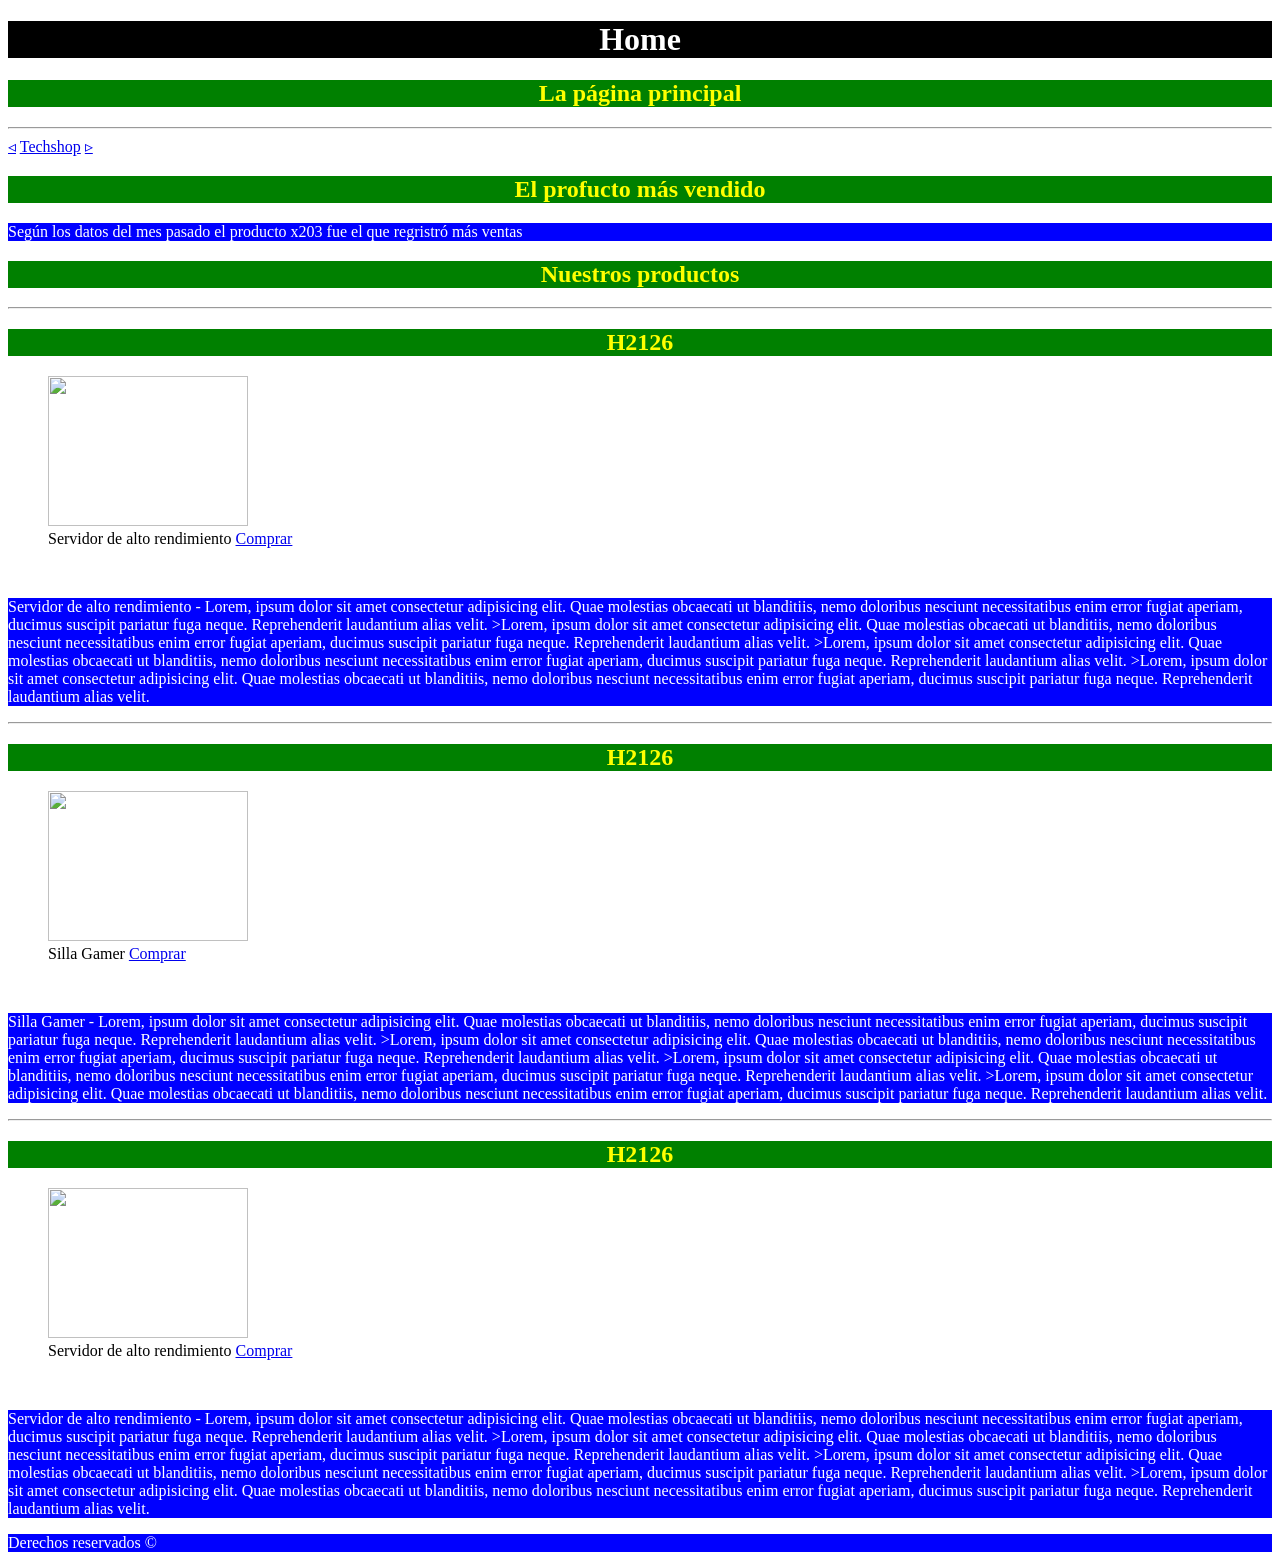
==== Tienda/src/main/resources/static/index.html @ 8a56ec21 "Desarrollo web segunda semana" ====
<!DOCTYPE html>
<!--
Click nbfs://nbhost/SystemFileSystem/Templates/Licenses/license-default.txt to change this license
Click nbfs://nbhost/SystemFileSystem/Templates/Other/html.html to edit this template
-->
<html>
    <head>
        <title>Techshop</title>
        <meta charset="UTF-8">
        <link href="css/Estilos.css" rel="stylesheet" type="text/css"/>
    </head>
    <body>
        <header>
            <h1 style="text-align:center; background-color:black;color:white">Home</h1>
            <h2>La página principal</h2>
            <hr/>
            <nav>
                <a href="ejemplo7.html">&triangleleft;</a>
                <a href="index.html">Techshop</a>
                <a href="ejemplo2.html">&triangleright;</a>
                
            </nav>
        </header>
        
        <aside>
            <h2>El profucto más vendido</h2>
            <p>Según los datos del mes pasado el producto x203 fue el que regristró más ventas</p>
        </aside>
        <section>
            <h2>Nuestros productos</h2>
            <article>
                <hr/>
                <h2>H2126</h2>
                <figure>
                    <img src="https://revista.mexis.net/wp-content/uploads/2016/07/servidorfisico-1.jpg" alt="" style="width: 200px;height: 150px"/>
                    <figcaption>Servidor de alto rendimiento  <a href="#">Comprar</a></figcaption>
                </figure>
                <br/>
                <p>Servidor de alto rendimiento - Lorem, ipsum dolor sit amet consectetur adipisicing elit. Quae molestias obcaecati ut blanditiis, nemo doloribus nesciunt necessitatibus enim error fugiat aperiam, ducimus suscipit pariatur fuga neque. Reprehenderit laudantium alias velit. >Lorem, ipsum dolor sit amet consectetur adipisicing elit. Quae molestias obcaecati ut blanditiis, nemo doloribus nesciunt necessitatibus enim error fugiat aperiam, ducimus suscipit pariatur fuga neque. Reprehenderit laudantium alias velit. >Lorem, ipsum dolor sit amet consectetur adipisicing elit. Quae molestias obcaecati ut blanditiis, nemo doloribus nesciunt necessitatibus enim error fugiat aperiam, ducimus suscipit pariatur fuga neque. Reprehenderit laudantium alias velit. >Lorem, ipsum dolor sit amet consectetur adipisicing elit. Quae molestias obcaecati ut blanditiis, nemo doloribus nesciunt necessitatibus enim error fugiat aperiam, ducimus suscipit pariatur fuga neque. Reprehenderit laudantium alias velit.</p>
            </article>
            <article>
                <hr/>
                <h2>H2126</h2>
                <figure>
                    <img src="https://walmartcr.vtexassets.com/arquivos/ids/354742-1200-900?v=638019852466730000&width=1200&height=900&aspect=true" alt="" style="width: 200px;height: 150px"/>
                    <figcaption>Silla Gamer  <a href="#">Comprar</a></figcaption>
                </figure>
                <br/>
                <p>Silla Gamer - Lorem, ipsum dolor sit amet consectetur adipisicing elit. Quae molestias obcaecati ut blanditiis, nemo doloribus nesciunt necessitatibus enim error fugiat aperiam, ducimus suscipit pariatur fuga neque. Reprehenderit laudantium alias velit. >Lorem, ipsum dolor sit amet consectetur adipisicing elit. Quae molestias obcaecati ut blanditiis, nemo doloribus nesciunt necessitatibus enim error fugiat aperiam, ducimus suscipit pariatur fuga neque. Reprehenderit laudantium alias velit. >Lorem, ipsum dolor sit amet consectetur adipisicing elit. Quae molestias obcaecati ut blanditiis, nemo doloribus nesciunt necessitatibus enim error fugiat aperiam, ducimus suscipit pariatur fuga neque. Reprehenderit laudantium alias velit. >Lorem, ipsum dolor sit amet consectetur adipisicing elit. Quae molestias obcaecati ut blanditiis, nemo doloribus nesciunt necessitatibus enim error fugiat aperiam, ducimus suscipit pariatur fuga neque. Reprehenderit laudantium alias velit.</p>
            </article>
            <article>
                <hr/>
                <h2>H2126</h2>
                <figure>
                    <img src="https://revista.mexis.net/wp-content/uploads/2016/07/servidorfisico-1.jpg" alt="" style="width: 200px;height: 150px"/>
                    <figcaption>Servidor de alto rendimiento  <a href="#">Comprar</a></figcaption>
                </figure>
                <br/>
                <p>Servidor de alto rendimiento - Lorem, ipsum dolor sit amet consectetur adipisicing elit. Quae molestias obcaecati ut blanditiis, nemo doloribus nesciunt necessitatibus enim error fugiat aperiam, ducimus suscipit pariatur fuga neque. Reprehenderit laudantium alias velit. >Lorem, ipsum dolor sit amet consectetur adipisicing elit. Quae molestias obcaecati ut blanditiis, nemo doloribus nesciunt necessitatibus enim error fugiat aperiam, ducimus suscipit pariatur fuga neque. Reprehenderit laudantium alias velit. >Lorem, ipsum dolor sit amet consectetur adipisicing elit. Quae molestias obcaecati ut blanditiis, nemo doloribus nesciunt necessitatibus enim error fugiat aperiam, ducimus suscipit pariatur fuga neque. Reprehenderit laudantium alias velit. >Lorem, ipsum dolor sit amet consectetur adipisicing elit. Quae molestias obcaecati ut blanditiis, nemo doloribus nesciunt necessitatibus enim error fugiat aperiam, ducimus suscipit pariatur fuga neque. Reprehenderit laudantium alias velit.</p>
            </article>
        </section>
        <footer>
            <p>Derechos reservados &copy;</p>
        </footer>
    </body>
</html>
---- Tienda/src/main/resources/static/css/Estilos.css ----
p{
    background-color: blue;
    color:white;
}
h1,h2{
    text-align: center;
}
h1{
    text-align: center;
    background-color: black;
    color:white;
    
}
h2{
    text-align: center;
    background-color: green;
    color:yellow;
    
}
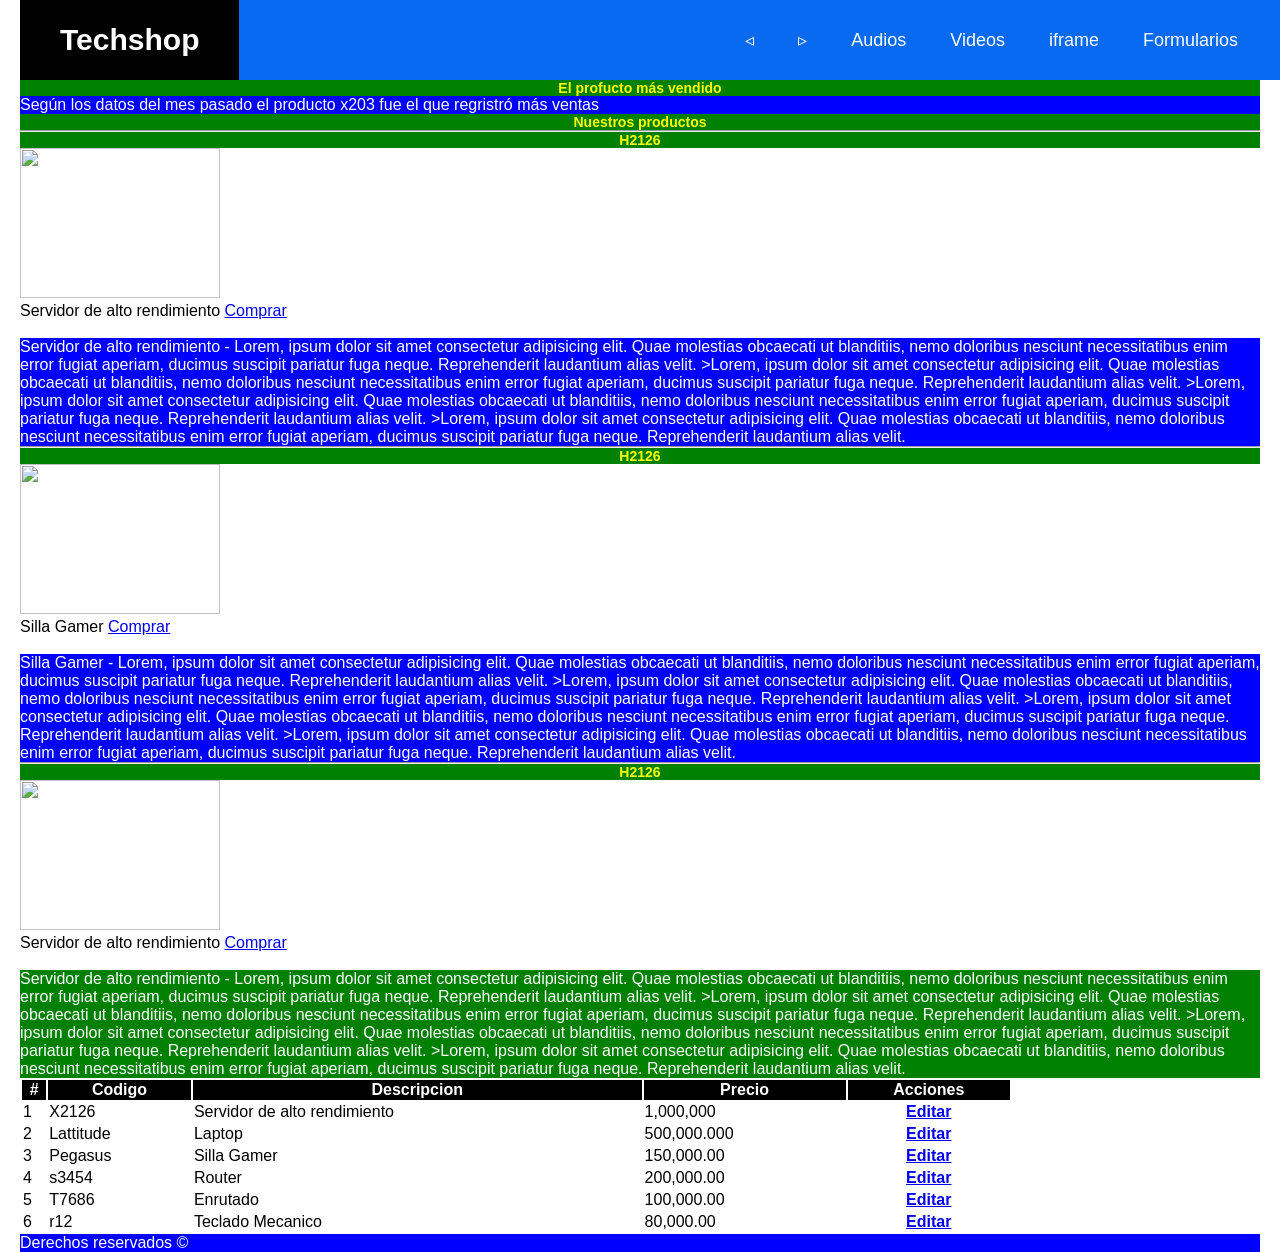
==== commit 820c7ce5: "Desarrollo web Tercera semana" ====
--- a/Tienda/src/main/resources/static/index.html
+++ b/Tienda/src/main/resources/static/index.html
@@ -8,16 +8,25 @@
         <title>Techshop</title>
         <meta charset="UTF-8">
         <link href="css/Estilos.css" rel="stylesheet" type="text/css"/>
+        <link href="css/Menu.css" rel="stylesheet" type="text/css"/>
     </head>
     <body>
-        <header>
-            <h1 style="text-align:center; background-color:black;color:white">Home</h1>
-            <h2>La página principal</h2>
-            <hr/>
-            <nav>
-                <a href="ejemplo7.html">&triangleleft;</a>
-                <a href="index.html">Techshop</a>
-                <a href="ejemplo2.html">&triangleright;</a>
+        <header class="header">
+            <nav class="nav">
+                <h1><a href="index.html" class="nav-link logo">Techshop</a></h1> 
+                <ul class="nav-menu">
+                    <li class="nav-menu-item"><a href="ejemplo7.html" class="nav-link nav-menu-link">&triangleleft;</a></li>
+                    <li class="nav-menu-item"><a href="ejemplo2.html" class="nav-link nav-menu-link">&triangleright;</a></li>
+                    <li class="nav-menu-item"><a href="audios.html" class="nav-link nav-menu-link">Audios</a></li>
+                    <li class="nav-menu-item"><a href="videos.html" class="nav-link nav-menu-link">Videos</a></li>
+                    <li class="nav-menu-item"><a href="iframe.html" class="nav-link nav-menu-link">iframe</a></li>
+                    <li class="nav-menu-item"><a href="Formularios.html" class="nav-link nav-menu-link">Formularios</a></li>
+                    
+                </ul>
+
+                
+                
+                
                 
             </nav>
         </header>
@@ -56,8 +65,66 @@
                     <figcaption>Servidor de alto rendimiento  <a href="#">Comprar</a></figcaption>
                 </figure>
                 <br/>
-                <p>Servidor de alto rendimiento - Lorem, ipsum dolor sit amet consectetur adipisicing elit. Quae molestias obcaecati ut blanditiis, nemo doloribus nesciunt necessitatibus enim error fugiat aperiam, ducimus suscipit pariatur fuga neque. Reprehenderit laudantium alias velit. >Lorem, ipsum dolor sit amet consectetur adipisicing elit. Quae molestias obcaecati ut blanditiis, nemo doloribus nesciunt necessitatibus enim error fugiat aperiam, ducimus suscipit pariatur fuga neque. Reprehenderit laudantium alias velit. >Lorem, ipsum dolor sit amet consectetur adipisicing elit. Quae molestias obcaecati ut blanditiis, nemo doloribus nesciunt necessitatibus enim error fugiat aperiam, ducimus suscipit pariatur fuga neque. Reprehenderit laudantium alias velit. >Lorem, ipsum dolor sit amet consectetur adipisicing elit. Quae molestias obcaecati ut blanditiis, nemo doloribus nesciunt necessitatibus enim error fugiat aperiam, ducimus suscipit pariatur fuga neque. Reprehenderit laudantium alias velit.</p>
+                <p class="aviso">Servidor de alto rendimiento - Lorem, ipsum dolor sit amet consectetur adipisicing elit. Quae molestias obcaecati ut blanditiis, nemo doloribus nesciunt necessitatibus enim error fugiat aperiam, ducimus suscipit pariatur fuga neque. Reprehenderit laudantium alias velit. >Lorem, ipsum dolor sit amet consectetur adipisicing elit. Quae molestias obcaecati ut blanditiis, nemo doloribus nesciunt necessitatibus enim error fugiat aperiam, ducimus suscipit pariatur fuga neque. Reprehenderit laudantium alias velit. >Lorem, ipsum dolor sit amet consectetur adipisicing elit. Quae molestias obcaecati ut blanditiis, nemo doloribus nesciunt necessitatibus enim error fugiat aperiam, ducimus suscipit pariatur fuga neque. Reprehenderit laudantium alias velit. >Lorem, ipsum dolor sit amet consectetur adipisicing elit. Quae molestias obcaecati ut blanditiis, nemo doloribus nesciunt necessitatibus enim error fugiat aperiam, ducimus suscipit pariatur fuga neque. Reprehenderit laudantium alias velit.</p>
             </article>
+            <div>
+                <table>
+                    <thead>
+                        <tr>
+                            <th>#</th>
+                            <th>Codigo</th>
+                            <th>Descripcion</th>
+                            <th>Precio</th>
+                            <th>Acciones</th>
+                        </tr>
+                    </thead>
+                    <tbody>
+                        <tr>
+                            <td>1</td>
+                            <td>X2126</td>
+                            <td>Servidor de alto rendimiento</td>
+                            <td>1,000,000</td>
+                            <th Style="text-align: center;"><a href="/usuario/editar/1">Editar</a></th>
+                        </tr>
+                        <tr>
+                            <td>2</td>
+                            <td>Lattitude</td>
+                            <td>Laptop</td>
+                            <td>500,000.000</td>
+                            <th Style="text-align: center;"><a href="/usuario/editar/2">Editar</a></th>
+                        </tr>
+                        <tr>
+                            <td>3</td>
+                            <td>Pegasus</td>
+                            <td>Silla Gamer</td>
+                            <td>150,000.00</td>
+                            <th Style="text-align: center;"><a href="/usuario/editar/3">Editar</a></th>
+                        </tr>
+                        <tr>
+                            <td>4</td>
+                            <td>s3454</td>
+                            <td>Router</td>
+                            <td>200,000.00</td>
+                            <th Style="text-align: center;"><a href="/usuario/editar/4">Editar</a></th>
+                        </tr>
+                        <tr>
+                            <td>5</td>
+                            <td>T7686</td>
+                            <td>Enrutado</td>
+                            <td>100,000.00</td>
+                            <th Style="text-align: center;"><a href="/usuario/editar/5">Editar</a></th>
+                        </tr>
+                        <tr>
+                            <td>6</td>
+                            <td>r12</td>
+                            <td>Teclado Mecanico</td>
+                            <td>80,000.00</td>
+                            <th Style="text-align: center;"><a href="/usuario/editar/6">Editar</a></th>
+                        </tr>
+                    </tbody>
+                </table>
+
+            </div>
         </section>
         <footer>
             <p>Derechos reservados &copy;</p>
--- a/Tienda/src/main/resources/static/css/Estilos.css
+++ b/Tienda/src/main/resources/static/css/Estilos.css
@@ -1,4 +1,8 @@
-
+footer p{
+    background-color: blue;
+    color: white;
+    
+}
 
 p{
     background-color: blue;
@@ -11,11 +15,35 @@
     text-align: center;
     background-color: black;
     color:white;
+    font-size: 24px;
+    
     
 }
 h2{
     text-align: center;
     background-color: green;
     color:yellow;
+    font-size: 14px;
     
+}
+
+
+.aviso{
+    
+    background-color: green;
+    color:white;
+}
+
+
+#btnAlkgo{
+    
+}
+
+table{
+    width: 80%
+}
+thead tr{
+    background-color: black;
+    color:white;
+    width: 80%;
 }
--- a/Tienda/src/main/resources/static/css/Menu.css
+++ b/Tienda/src/main/resources/static/css/Menu.css
@@ -0,0 +1,58 @@
+    
+*{
+    margin:0;
+    box-sizing: border-box;
+    
+}
+
+body{
+    font-family: sans-serif;
+    padding: 80px 20px 0;
+}
+
+.header{
+    background-color: #076AF0;
+    height: 80px;
+    position: fixed;
+    width: 100%;
+    top: 0;
+    bottom: 0;
+}
+.nav{
+    display: flex;
+    justify-content: space-between;
+    margin: 0 auto;
+}
+.nav-link{
+    color:white;
+    text-decoration: none;
+}
+
+.logo{
+    font-size: 30px;
+    font-weight: bold;
+    padding: 0 40px;
+    line-height: 80px;
+    
+}
+
+.nav-menu{
+    display: flex;
+    margin-right: 40px;
+    list-style: none;
+    line-height: 80px;
+}
+.nav-menu-item{
+    font-size: 18px;
+    margin: 0 10px;
+}
+.nav-menu-link{
+    padding: 8px 12px;
+    border-radius: 10px
+}
+.nav-menu-link:hover{
+    background-color: #024070;
+    padding: 8px 12px;
+    border-radius: 10px;
+    transition: 1s;
+}
